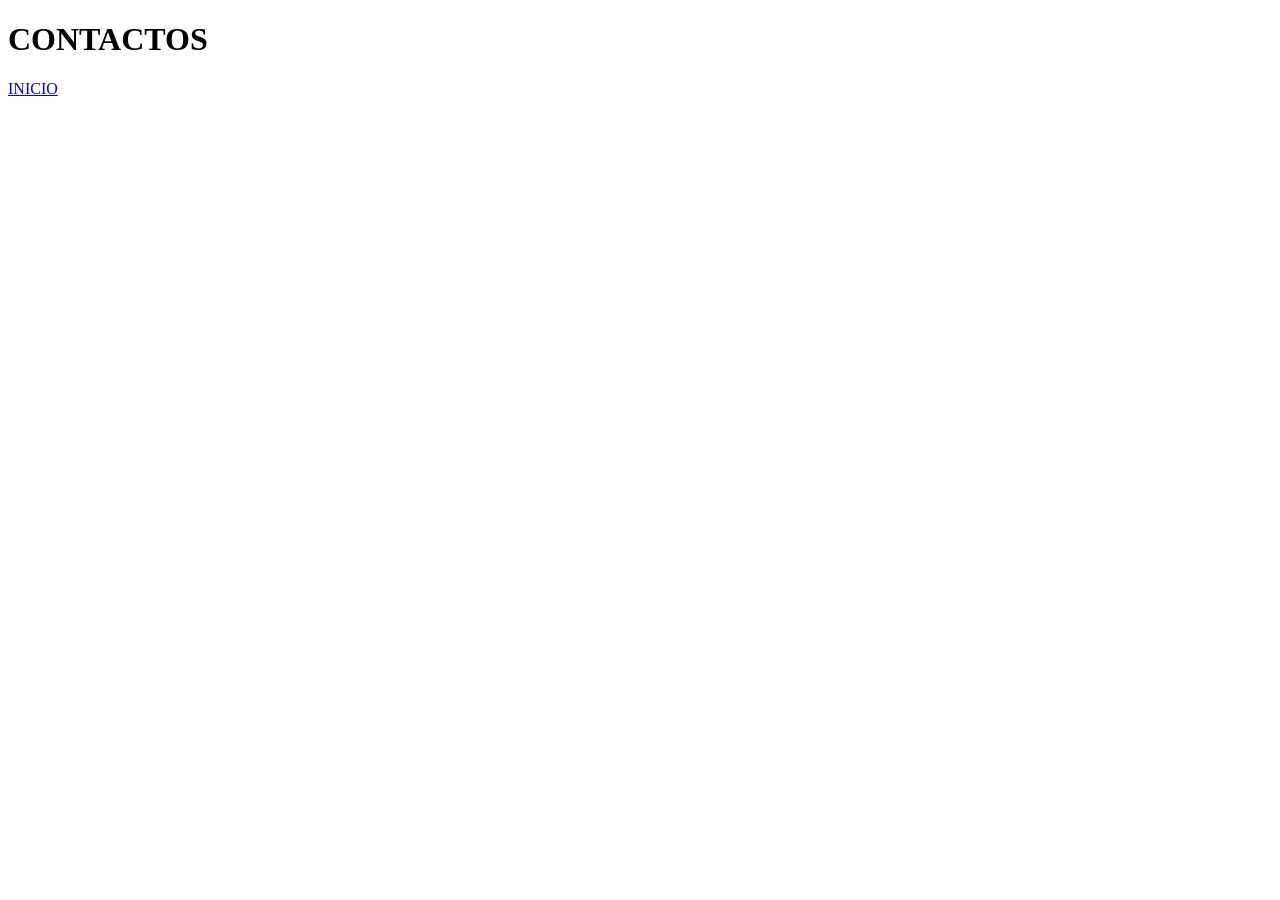
==== contactos.html @ 341459e6 "Add files via upload" ====
<!DOCTYPE html>
<html lang="en" dir="ltr">
  <head>
    <meta charset="utf-8">
    <title>contactos</title>
  </head>
  <body>
    <h1>CONTACTOS</h1>
    <a href="index.html">INICIO</a>
<br>

    <a target="_blank" href="https://www.tiktok.com/es-419/"><img src="./imagenes/tiktok.jfif" alt=""></a>
    <a  target="_blank"href="https://www.instagram.com/"><img src="./imagenes/images" alt=""></a>
    <a target="_blank"href="https://web.whatsapp.com/"><img src="./imagenes/descarga.png" alt=""></a>
  </body>
</html>
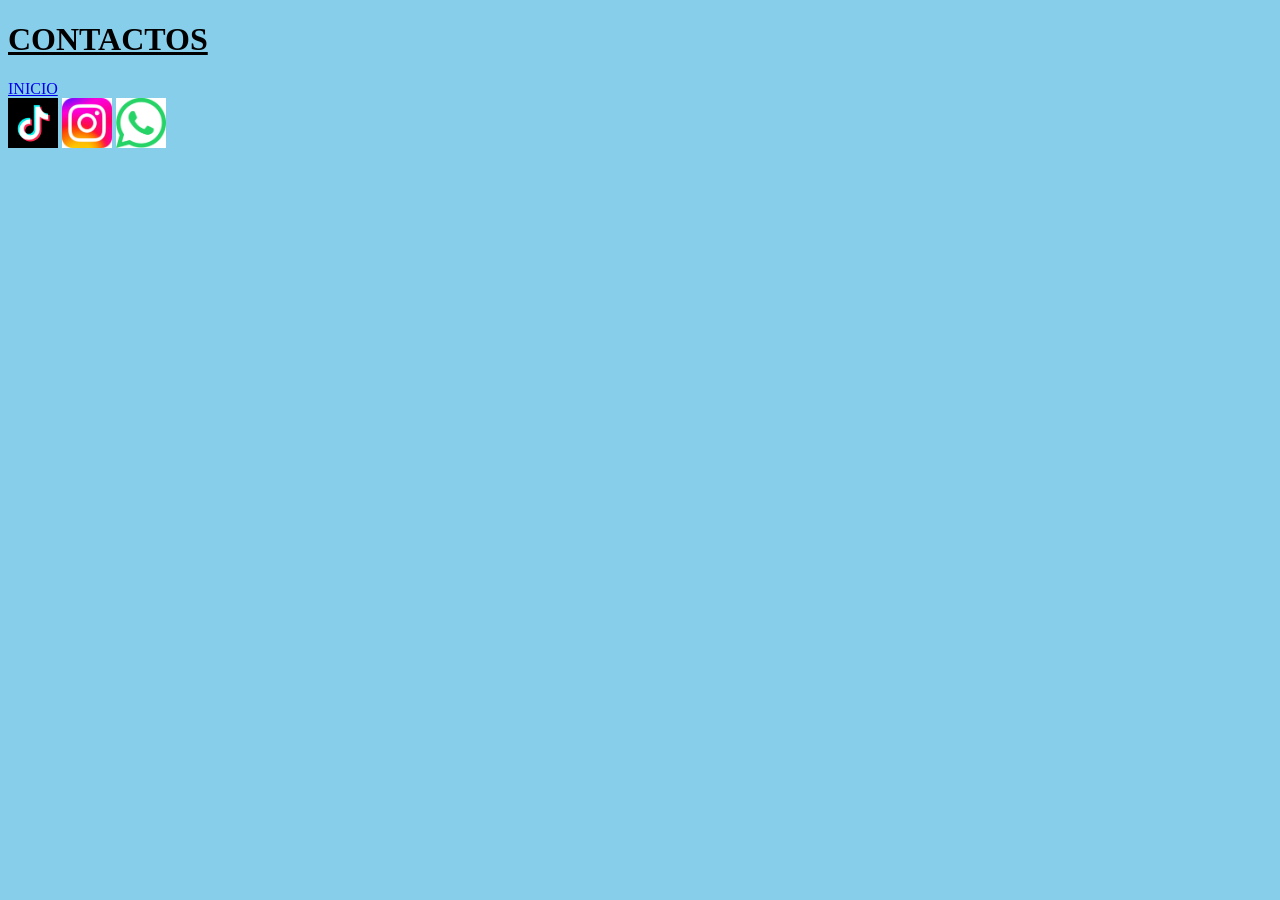
==== commit 64988861: "Add files via upload" ====
--- a/contactos.html
+++ b/contactos.html
@@ -3,14 +3,15 @@
   <head>
     <meta charset="utf-8">
     <title>contactos</title>
+    <link rel="stylesheet" href="./css/estilos.css">
   </head>
   <body>
     <h1>CONTACTOS</h1>
     <a href="index.html">INICIO</a>
 <br>
 
-    <a target="_blank" href="https://www.tiktok.com/es-419/"><img src="./imagenes/tiktok.jfif" alt=""></a>
-    <a  target="_blank"href="https://www.instagram.com/"><img src="./imagenes/images" alt=""></a>
-    <a target="_blank"href="https://web.whatsapp.com/"><img src="./imagenes/descarga.png" alt=""></a>
+    <a target="_blank" href="https://www.tiktok.com/es-419/"><img class="tt"src="./imagenes/tiktok.jfif" alt=""></a>
+    <a  target="_blank"href="https://www.instagram.com/"><img class="ig"src="./imagenes/images" alt=""></a>
+    <a target="_blank"href="https://web.whatsapp.com/"><img class="wsp"src="./imagenes/descarga.png" alt=""></a>
   </body>
 </html>
--- a/css/estilos.css
+++ b/css/estilos.css
@@ -0,0 +1,8 @@
+body { background-color:skyblue}
+.titulo{color:gray}
+.contacto{font-size: 50px}
+.modo{text-align: center;}
+h1{text-decoration: underline;}
+.tt{height: 50px}
+.wsp{height: 50px}
+.ig{height: 50px}
